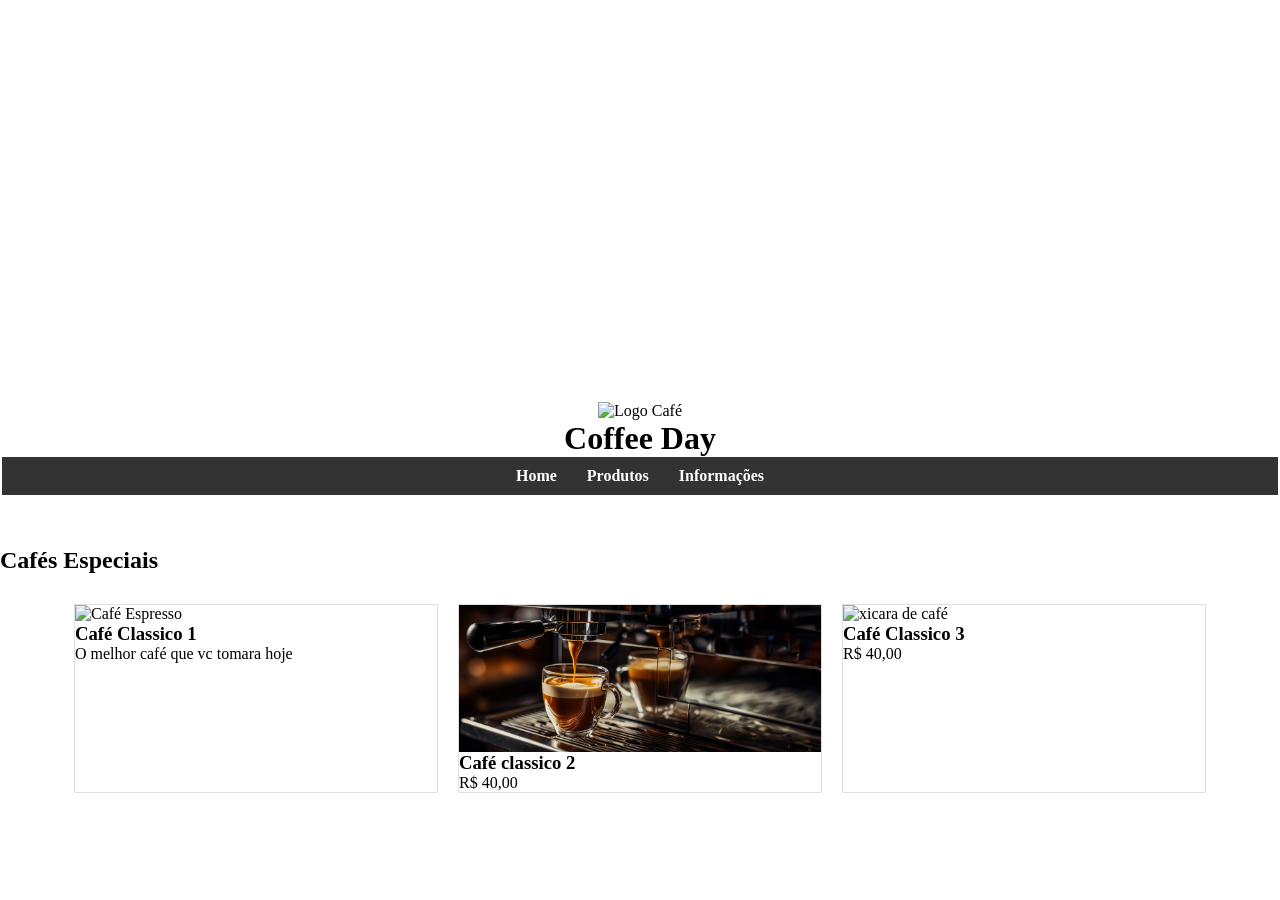
==== trabalhoaula/contato.html @ 5291b81a "Add files via upload" ====
<!DOCTYPE html>
<html lang="pt-br">

<head>
    <meta charset="UTF-8">
    <meta name="viewport" content="width=device-width, initial-scale=1.0">
    <title>Contatos</title>
    <link rel="stylesheet" href="./css/style.css">
</head>

<body>
    <header>

        <div class="hero-image">

        </div>

        <div class="logo-area">
            <img src="" alt="Logo Café">
            <h1>Coffee Day</h1>
        </div>

        <nav>
            <ul>
                <li><a href="index.html">Home</a></li>
                <li><a href="produtos.html">Produtos</a></li>
                <li><a href="informações.html">Informações</a></li>
            </ul>
        </nav>
    </header>
    <main>
        <section class="produtos">
            <h2>Cafés Especiais</h2>
            <div class="container-flex">
                <article class="card-produto">
                    <img src="./imagens/prod1.jpeg" alt="Café Espresso">
                    <div class="card-info">
                        <h3>Café Classico 1</h3>
                        <p>O melhor café que vc tomara hoje</p>
                    </div>
                </article>
                <article class="card-produto">
                    <img src="./imagens/prod12.jpeg" alt="xicara de café">
                    <div class="card-info">
                        <h3>Café classico 2</h3>
                        <p>R$ 40,00</p>
                    </div>
                </article>
                <article class="card-produto">
                    <img src="./imagens/prod2.jpeg" alt="xicara de café">
                    <div class="card-info">
                        <h3>Café Classico 3</h3>
                        <p>R$ 40,00</p>
                    </div>
                </article>
            </div>
        </section>
</body>

</html>
---- trabalhoaula/css/style.css ----
* { margin: 0; padding: 0; box-sizing: border-box; }
body{
    font-size: 16px;
    font-family: tahoma;
}
.hero-image{
    width: 100%;
    height: 400px;
     background-image: url('../imagens/prod2.jpeg');
     background-attachment: fixed;
         background-position: center bottom;
         background-size: cover;
         background-repeat: no-repeat;
}
.hero-image img {
    width: 100%;
    height: 400px;
    object-fit: cover;
    display: block;

}
.foto{
    width: 320px;
    height: 240px;
    border: solid black;
}
.foto img{
    max-width: 100%;
}    

header {
    background-image: url();
    text-align: center;
    padding: 2px;

}
section{
    margin: 50px 0px;
}
/*PRODUTO*/
.container-flex {
    display: flex;
    flex-direction: row;
    flex-wrap: wrap;
    justify-content: space-between;
    padding: 20px 5%;
}

.card-produto {
    flex: 1 1 22%; 
    margin: 10px;
    background: #fff;
    border: 1px solid #e0e0e0;
    transition: transform 0.3s;
}

.card-produto:hover { transform: scale(1.05); }

.card-produto img { width: 100%; height: auto; display: flex; }
/*NOTICIAS*/
.container-noticias {
    display: flex;
    flex-direction: column; 
    gap: 30px;
    padding: 20px 5%;
}

.card-noticia-h {
    display: flex; 
    background: #fdfdfd;
    border-left: 5px solid #4e342e; 
    border-bottom: 1px solid #cd2601; 
    align-items: center;
    
    
}

.card-noticia-h img {
    width: 200px;
    height: 150px;
    object-fit: cover;
}

.conteudo-noticia { padding: 20px; }
.conteudo-noticia p{
    margin: 10px 4px;

}
.conteudo-noticia a{
    border:1px solid #000;
    margin: 2px ;
    padding: 4px;
    text-decoration: none;
    color: #d7ccc8;
    background-color: #4e342e;
    border-radius: 4px;

}
.card-info a {
    border:1px solid #000;
    margin: 2px ;
    padding: 4px;
    text-decoration: none;
    color: #000000;
    background-color: gray;
    border-radius: 4px;
}
/*MENU*/
nav {
    background-color: #333;
    padding: 10px;
}

nav ul {
    list-style: none;
    display: flex;
    justify-content: center;
    margin: 0;
    padding: 0;
}

nav ul li {
    margin: 0 15px;
}

nav ul li a {
    color: white;
    text-decoration: none;
    font-weight: bold;
}

nav ul li a:hover {
    color: #ff9100;
}

/*RODAPE*/
footer {
    background-color: #1a1a1a;
    color: #d7ccc8;
    padding: 50px 5%;
}

.footer-container {
    display: flex;
    justify-content: space-between;
    flex-wrap: wrap;
}

footer a {
    margin-right: 15px;
    text-decoration: none;
    color: #fff;
    font-weight: normal;
}
@media screen and (max-width: 1024px){
    /* MENU */
    nav ul {
        flex-direction: column;
        align-items: center;
    }

    nav ul li {
        margin: 10px 0;
    }

    /* PRODUTOS */
    .container-flex {
        flex-direction: column; /*  muda de linha para coluna */
        align-items: center;    /* centraliza os cards */
    }

    .card-produto {
        width: 80%;  /* deixa bonito no celular */
    }

    /* NOTÍCIAS */
    .card-noticia-h {
        flex-direction: column;
        text-align: center;
    }

    .card-noticia-h img {
        width: 100%;
        height: auto;
    }

    /* HERO */
    .hero-image {
        height: 250px;
    }

    /* FOOTER */
    .footer-links {
        flex-direction: column;
        text-align: center;
        gap: 20px;
    }
    .card-info a{
        border:1px solid #000;
    margin: 2px ;
    padding: 4px;
    text-decoration: none;
    color: #d7ccc8;
    background-color: #4e342e;
    border-radius: 4px;
    }
}
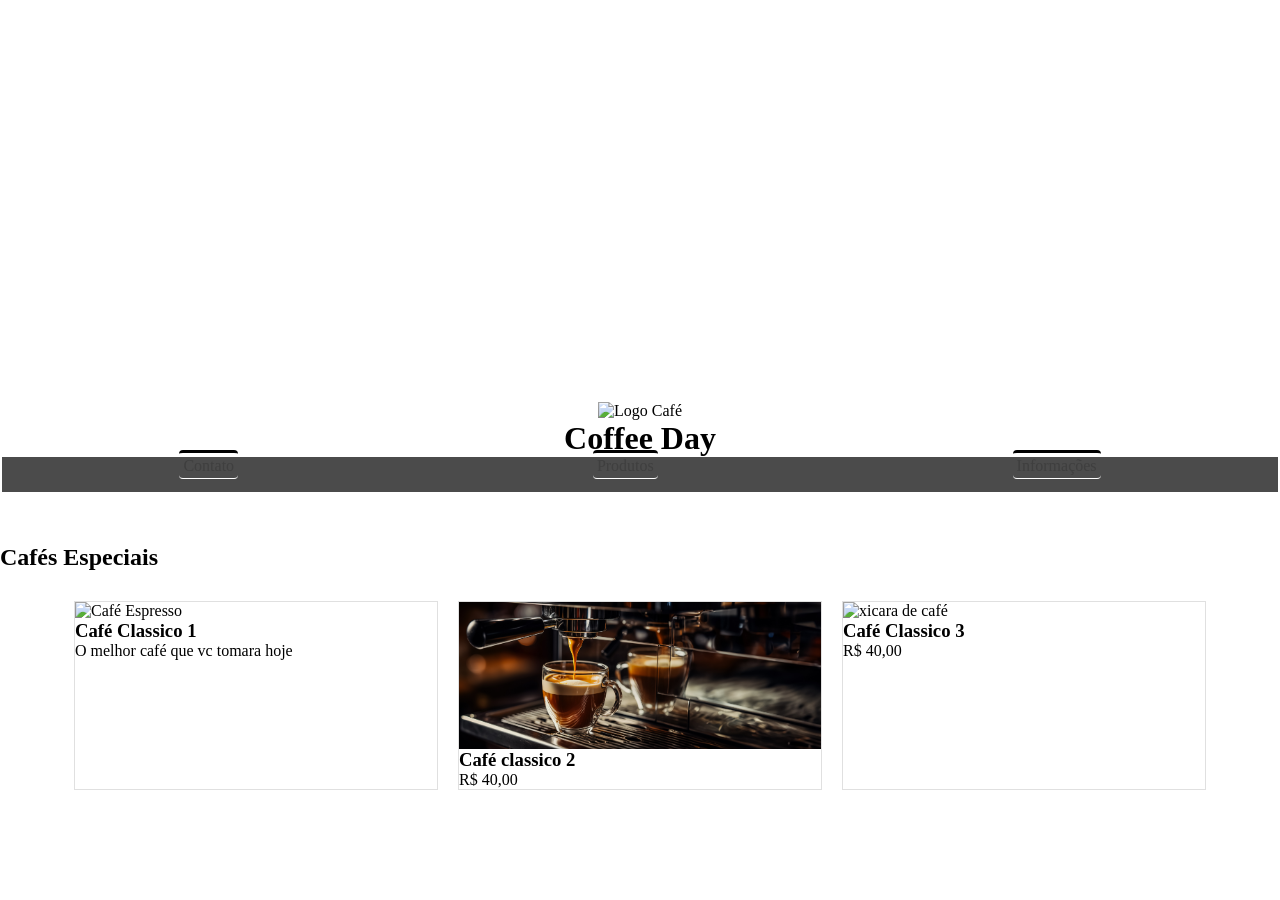
==== commit 4849aa3b: "Add files via upload" ====
--- a/trabalhoaula/contato.html
+++ b/trabalhoaula/contato.html
@@ -20,9 +20,17 @@
             <h1>Coffee Day</h1>
         </div>
 
-        <nav>
+        <nav id="menudesktop">
             <ul>
-                <li><a href="index.html">Home</a></li>
+                <li><a href="contato.html">Contato</a></li>
+                <li><a href="produtos.html">Produtos</a></li>
+                <li><a href="informações.html">Informações</a></li>
+            </ul>
+        </nav>
+        <nav id="menumobile">
+            <ul>
+                |||
+                <li><a href="contato.html">Contato</a></li>
                 <li><a href="produtos.html">Produtos</a></li>
                 <li><a href="informações.html">Informações</a></li>
             </ul>
--- a/trabalhoaula/css/style.css
+++ b/trabalhoaula/css/style.css
@@ -102,35 +102,48 @@
     padding: 4px;
     text-decoration: none;
     color: #000000;
-    background-color: gray;
+    background-color: rgb(0, 0, 0);
     border-radius: 4px;
 }
 /*MENU*/
-nav {
-    background-color: #333;
-    padding: 10px;
-}
-
-nav ul {
+nav#menumobile{
+    display: none;
+}
+
+nav#menudesktop {
+    width: 100%;
+    height: 35px;
+    background-color: rgb(75, 75, 75);
+}
+
+nav#menudesktop ul {
+    display: flex;
+    justify-content: space-around;
+    align-items: center;
+}
+
+nav#menudesktop ul li {
     list-style: none;
-    display: flex;
-    justify-content: center;
-    margin: 0;
-    padding: 0;
-}
-
-nav ul li {
-    margin: 0 15px;
-}
-
-nav ul li a {
-    color: white;
-    text-decoration: none;
-    font-weight: bold;
-}
-
-nav ul li a:hover {
-    color: #ff9100;
+}
+
+nav#menudesktop ul li a {
+    text-decoration: none;
+    color: rgb(63, 63, 63);
+    margin: 4px;
+    padding: 4px;
+    border-bottom:  1px solid rgb(255, 255, 255);
+    border-radius: 4px;
+    border-top: 3px solid black;
+
+}
+
+nav#menudesktop ul li a:hover {
+    transition: all;
+    transition-delay: 70ms;
+    transition-duration: 400ms;
+    background-color: rgb(255, 255, 255);
+    border-left: 5px  solid greenyellow;
+    color: rgb(0, 0, 0);
 }
 
 /*RODAPE*/
@@ -154,6 +167,84 @@
 }
 @media screen and (max-width: 1024px){
     /* MENU */
+    nav#menudesktop{
+        display: none;
+    }
+
+    nav#menumobile {
+        display: block;
+        width: 100%;
+        background-color: rgb(59, 59, 59);
+        border: solid #000;
+    }
+    nav#menumobile ul li ul li {
+        width: 100%;
+        margin: 15px 2px;
+    }
+
+    nav#menumobile ul li ul li a{
+        display: block;
+        height: 45px;
+        text-decoration: none;
+        color: rgb(0, 0, 0);
+        font-size: 28px;
+        margin: 4px;
+        padding: 4px;
+        border: 1px solid rgb(255, 255, 255);
+        box-shadow: 2px 2px 10px 2px rgb(255, 255, 255);
+        border-radius: 4px;
+    }
+    /*esconder botões*/
+    nav#menumobile ul li ul{
+        display: none;
+    }
+    nav#menumobile ul li {
+        font-size: 30px;
+    }
+    nav#menumobile ul li:hover ul, nav#menumobile ul li:focus ul {
+        display: block;
+
+    /* PRODUTOS */
+    }
+
+    .card-produto {
+        width: 80%;  /* deixa bonito no celular */
+    }
+
+    /* NOTÍCIAS */
+    .card-noticia-h {
+        flex-direction: column;
+        text-align: center;
+    }
+
+    .card-noticia-h img {
+        width: 100%;
+        height: auto;
+    }
+
+    /* HERO */
+    .hero-image {
+        height: 250px;
+    }
+
+    /* FOOTER */
+    .footer-links {
+        flex-direction: column;
+        text-align: center;
+        gap: 20px;
+    }
+    .card-info a{
+        border:1px solid #000;
+    margin: 2px ;
+    padding: 4px;
+    text-decoration: none;
+    color: #d7ccc8;
+    background-color: #4e342e;
+    border-radius: 4px;
+    }
+}
+@media screen and (max-width: 601px) and (max-width: 1023px){
+    /* MENU */
     nav ul {
         flex-direction: column;
         align-items: center;
@@ -205,3 +296,56 @@
     border-radius: 4px;
     }
 }
+@media screen and (max-width: 600px){
+    /* MENU */
+    nav ul {
+        flex-direction: column;
+        align-items: center;
+    }
+
+    nav ul li {
+        margin: 10px 0;
+    }
+
+    /* PRODUTOS */
+    .container-flex {
+        flex-direction: column; /*  muda de linha para coluna */
+        align-items: center;    /* centraliza os cards */
+    }
+
+    .card-produto {
+        width: 80%;  /* deixa bonito no celular */
+    }
+
+    /* NOTÍCIAS */
+    .card-noticia-h {
+        flex-direction: column;
+        text-align: center;
+    }
+
+    .card-noticia-h img {
+        width: 100%;
+        height: auto;
+    }
+
+    /* HERO */
+    .hero-image {
+        height: 250px;
+    }
+
+    /* FOOTER */
+    .footer-links {
+        flex-direction: column;
+        text-align: center;
+        gap: 20px;
+    }
+    .card-info a{
+        border:1px solid #000;
+    margin: 2px ;
+    padding: 4px;
+    text-decoration: none;
+    color: #d7ccc8;
+    background-color: #4e342e;
+    border-radius: 4px;
+    }
+}
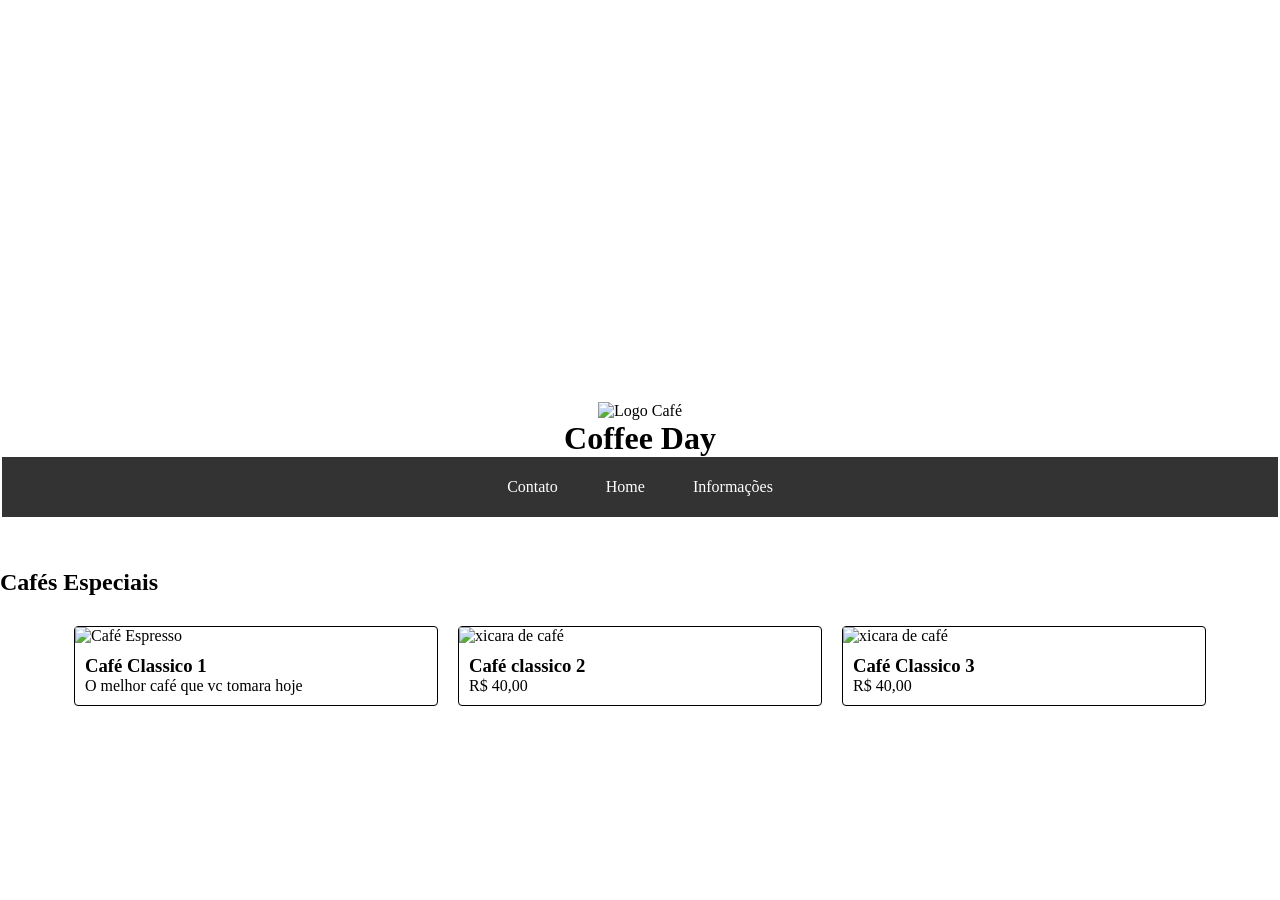
==== commit 5477ecd1: "Add files via upload" ====
--- a/trabalhoaula/contato.html
+++ b/trabalhoaula/contato.html
@@ -23,14 +23,14 @@
         <nav id="menudesktop">
             <ul>
                 <li><a href="contato.html">Contato</a></li>
-                <li><a href="produtos.html">Produtos</a></li>
+                <li><a href="index.html">Home</a></li>
                 <li><a href="informações.html">Informações</a></li>
             </ul>
         </nav>
         <nav id="menumobile">
             <ul>
                 |||
-                <li><a href="contato.html">Contato</a></li>
+                <li><a href="index.html">Home</a></li>
                 <li><a href="produtos.html">Produtos</a></li>
                 <li><a href="informações.html">Informações</a></li>
             </ul>
@@ -48,7 +48,7 @@
                     </div>
                 </article>
                 <article class="card-produto">
-                    <img src="./imagens/prod12.jpeg" alt="xicara de café">
+                    <img src="./imagens/prod7.jpeg" alt="xicara de café">
                     <div class="card-info">
                         <h3>Café classico 2</h3>
                         <p>R$ 40,00</p>
@@ -63,6 +63,7 @@
                 </article>
             </div>
         </section>
+    </main>
 </body>
 
 </html>
--- a/trabalhoaula/css/style.css
+++ b/trabalhoaula/css/style.css
@@ -1,17 +1,24 @@
-* { margin: 0; padding: 0; box-sizing: border-box; }
-body{
+* {
+    margin: 0;
+    padding: 0;
+    box-sizing: border-box;
+}
+
+body {
     font-size: 16px;
     font-family: tahoma;
 }
-.hero-image{
+
+.hero-image {
     width: 100%;
     height: 400px;
-     background-image: url('../imagens/prod2.jpeg');
-     background-attachment: fixed;
-         background-position: center bottom;
-         background-size: cover;
-         background-repeat: no-repeat;
-}
+    background-image: url('../imagens/prod2.jpeg');
+    background-attachment: fixed;
+    background-position: center bottom;
+    background-size: cover;
+    background-repeat: no-repeat;
+}
+
 .hero-image img {
     width: 100%;
     height: 400px;
@@ -19,14 +26,16 @@
     display: block;
 
 }
-.foto{
+
+.foto {
     width: 320px;
     height: 240px;
     border: solid black;
 }
-.foto img{
+
+.foto img {
     max-width: 100%;
-}    
+}
 
 header {
     background-image: url();
@@ -34,9 +43,11 @@
     padding: 2px;
 
 }
-section{
+
+section {
     margin: 50px 0px;
 }
+
 /*PRODUTO*/
 .container-flex {
     display: flex;
@@ -44,35 +55,51 @@
     flex-wrap: wrap;
     justify-content: space-between;
     padding: 20px 5%;
+    
 }
 
 .card-produto {
-    flex: 1 1 22%; 
+    flex: 1 1 30%;
     margin: 10px;
-    background: #fff;
-    border: 1px solid #e0e0e0;
+    border: 1px solid #000;
+    border-radius: 4px;
+    display: flex;
+    flex-direction: column; /* empilha tudo */
     transition: transform 0.3s;
 }
-
-.card-produto:hover { transform: scale(1.05); }
-
-.card-produto img { width: 100%; height: auto; display: flex; }
+.card-info {
+    padding: 10px;
+    display: flex;
+    flex-direction: column;
+    flex-grow: 1; /* ocupa o espaço */
+}
+
+.card-produto:hover {
+    transform: scale(1.05);
+}
+
+.card-produto img {
+    width: 100%;
+    height: auto;
+    display: flex;
+}
+
 /*NOTICIAS*/
 .container-noticias {
     display: flex;
-    flex-direction: column; 
+    flex-direction: column;
     gap: 30px;
     padding: 20px 5%;
 }
 
 .card-noticia-h {
-    display: flex; 
+    display: flex;
     background: #fdfdfd;
-    border-left: 5px solid #4e342e; 
-    border-bottom: 1px solid #cd2601; 
+    border-left: 5px solid #4e342e;
+    border-bottom: 1px solid #cd2601;
     align-items: center;
-    
-    
+
+
 }
 
 .card-noticia-h img {
@@ -81,14 +108,18 @@
     object-fit: cover;
 }
 
-.conteudo-noticia { padding: 20px; }
-.conteudo-noticia p{
+.conteudo-noticia {
+    padding: 20px;
+}
+
+.conteudo-noticia p {
     margin: 10px 4px;
 
 }
-.conteudo-noticia a{
-    border:1px solid #000;
-    margin: 2px ;
+
+.conteudo-noticia a {
+    border: 1px solid #000;
+    margin: 2px;
     padding: 4px;
     text-decoration: none;
     color: #d7ccc8;
@@ -96,30 +127,33 @@
     border-radius: 4px;
 
 }
+
 .card-info a {
-    border:1px solid #000;
-    margin: 2px ;
-    padding: 4px;
-    text-decoration: none;
-    color: #000000;
-    background-color: rgb(0, 0, 0);
-    border-radius: 4px;
-}
+    margin-top: auto; /* empurra pra baixo */
+    color: #fff;
+    background: #333;
+    padding: 5px;
+    text-align: center;
+        border-radius: 6px;
+        padding: 8px;
+}
+
 /*MENU*/
-nav#menumobile{
+nav#menumobile {
     display: none;
 }
 
 nav#menudesktop {
-    width: 100%;
-    height: 35px;
-    background-color: rgb(75, 75, 75);
+    background-color: #333;
+    padding: 0 20px;
 }
 
 nav#menudesktop ul {
     display: flex;
-    justify-content: space-around;
+    justify-content: center; /* joga pro lado direito */
     align-items: center;
+    gap: 20px; /* espaço entre os itens */
+    height: 60px;
 }
 
 nav#menudesktop ul li {
@@ -127,23 +161,16 @@
 }
 
 nav#menudesktop ul li a {
+    color: #fff;
     text-decoration: none;
-    color: rgb(63, 63, 63);
-    margin: 4px;
-    padding: 4px;
-    border-bottom:  1px solid rgb(255, 255, 255);
-    border-radius: 4px;
-    border-top: 3px solid black;
-
+    padding: 8px 14px;
+    border-radius: 6px;
+    transition: 0.3s;
 }
 
 nav#menudesktop ul li a:hover {
-    transition: all;
-    transition-delay: 70ms;
-    transition-duration: 400ms;
-    background-color: rgb(255, 255, 255);
-    border-left: 5px  solid greenyellow;
-    color: rgb(0, 0, 0);
+    background-color: #fff;
+    color: #333;
 }
 
 /*RODAPE*/
@@ -165,24 +192,35 @@
     color: #fff;
     font-weight: normal;
 }
-@media screen and (max-width: 1024px){
+
+@media screen and (max-width: 1024px) {
+
+
     /* MENU */
-    nav#menudesktop{
+    nav#menudesktop {
         display: none;
     }
 
     nav#menumobile {
-        display: block;
+        display: flex;
+        justify-content: flex-start;
         width: 100%;
         background-color: rgb(59, 59, 59);
         border: solid #000;
     }
+    nav#menumobile button {
+        font-size: 30px;
+    padding: 10px;
+    margin-left: 10px; /* dá um respiro da borda */
+    cursor: pointer;
+}
+
     nav#menumobile ul li ul li {
         width: 100%;
         margin: 15px 2px;
     }
 
-    nav#menumobile ul li ul li a{
+    nav#menumobile ul li ul li a {
         display: block;
         height: 45px;
         text-decoration: none;
@@ -194,21 +232,26 @@
         box-shadow: 2px 2px 10px 2px rgb(255, 255, 255);
         border-radius: 4px;
     }
+
     /*esconder botões*/
-    nav#menumobile ul li ul{
+    nav#menumobile ul li ul {
         display: none;
     }
+
     nav#menumobile ul li {
         font-size: 30px;
     }
-    nav#menumobile ul li:hover ul, nav#menumobile ul li:focus ul {
+
+    nav#menumobile ul li:hover ul,
+    nav#menumobile ul li:focus ul {
         display: block;
 
-    /* PRODUTOS */
+        /* PRODUTOS */
     }
 
     .card-produto {
-        width: 80%;  /* deixa bonito no celular */
+        width: 80%;
+        /* deixa bonito no celular */
     }
 
     /* NOTÍCIAS */
@@ -233,17 +276,20 @@
         text-align: center;
         gap: 20px;
     }
-    .card-info a{
-        border:1px solid #000;
-    margin: 2px ;
-    padding: 4px;
-    text-decoration: none;
-    color: #d7ccc8;
-    background-color: #4e342e;
-    border-radius: 4px;
-    }
-}
-@media screen and (max-width: 601px) and (max-width: 1023px){
+
+    .card-info a {
+        border: 1px solid #000;
+        margin: 2px;
+        padding: 4px;
+        text-decoration: none;
+        color: #d7ccc8;
+        background-color: #4e342e;
+        border-radius: 4px;
+    }
+}
+
+@media screen and (min-width: 601px) and (max-width: 1023px) {
+
     /* MENU */
     nav ul {
         flex-direction: column;
@@ -256,12 +302,15 @@
 
     /* PRODUTOS */
     .container-flex {
-        flex-direction: column; /*  muda de linha para coluna */
-        align-items: center;    /* centraliza os cards */
+        flex-direction: column;
+        /*  muda de linha para coluna */
+        align-items: center;
+        /* centraliza os cards */
     }
 
     .card-produto {
-        width: 80%;  /* deixa bonito no celular */
+        width: 80%;
+        /* deixa bonito no celular */
     }
 
     /* NOTÍCIAS */
@@ -286,17 +335,20 @@
         text-align: center;
         gap: 20px;
     }
-    .card-info a{
-        border:1px solid #000;
-    margin: 2px ;
-    padding: 4px;
-    text-decoration: none;
-    color: #d7ccc8;
-    background-color: #4e342e;
-    border-radius: 4px;
-    }
-}
-@media screen and (max-width: 600px){
+
+    .card-info a {
+        border: 1px solid #000;
+        margin: 2px;
+        padding: 4px;
+        text-decoration: none;
+        color: #d7ccc8;
+        background-color: #4e342e;
+        border-radius: 4px;
+    }
+}
+
+@media screen and (max-width: 600px) {
+
     /* MENU */
     nav ul {
         flex-direction: column;
@@ -309,12 +361,15 @@
 
     /* PRODUTOS */
     .container-flex {
-        flex-direction: column; /*  muda de linha para coluna */
-        align-items: center;    /* centraliza os cards */
+        flex-direction: column;
+        /*  muda de linha para coluna */
+        align-items: center;
+        /* centraliza os cards */
     }
 
     .card-produto {
-        width: 80%;  /* deixa bonito no celular */
+        width: 80%;
+        /* deixa bonito no celular */
     }
 
     /* NOTÍCIAS */
@@ -339,13 +394,14 @@
         text-align: center;
         gap: 20px;
     }
-    .card-info a{
-        border:1px solid #000;
-    margin: 2px ;
-    padding: 4px;
-    text-decoration: none;
-    color: #d7ccc8;
-    background-color: #4e342e;
-    border-radius: 4px;
+
+    .card-info a {
+        border: 1px solid #000;
+        margin: 2px;
+        padding: 4px;
+        text-decoration: none;
+        color: #d7ccc8;
+        background-color: #4e342e;
+        border-radius: 4px;
     }
 }
